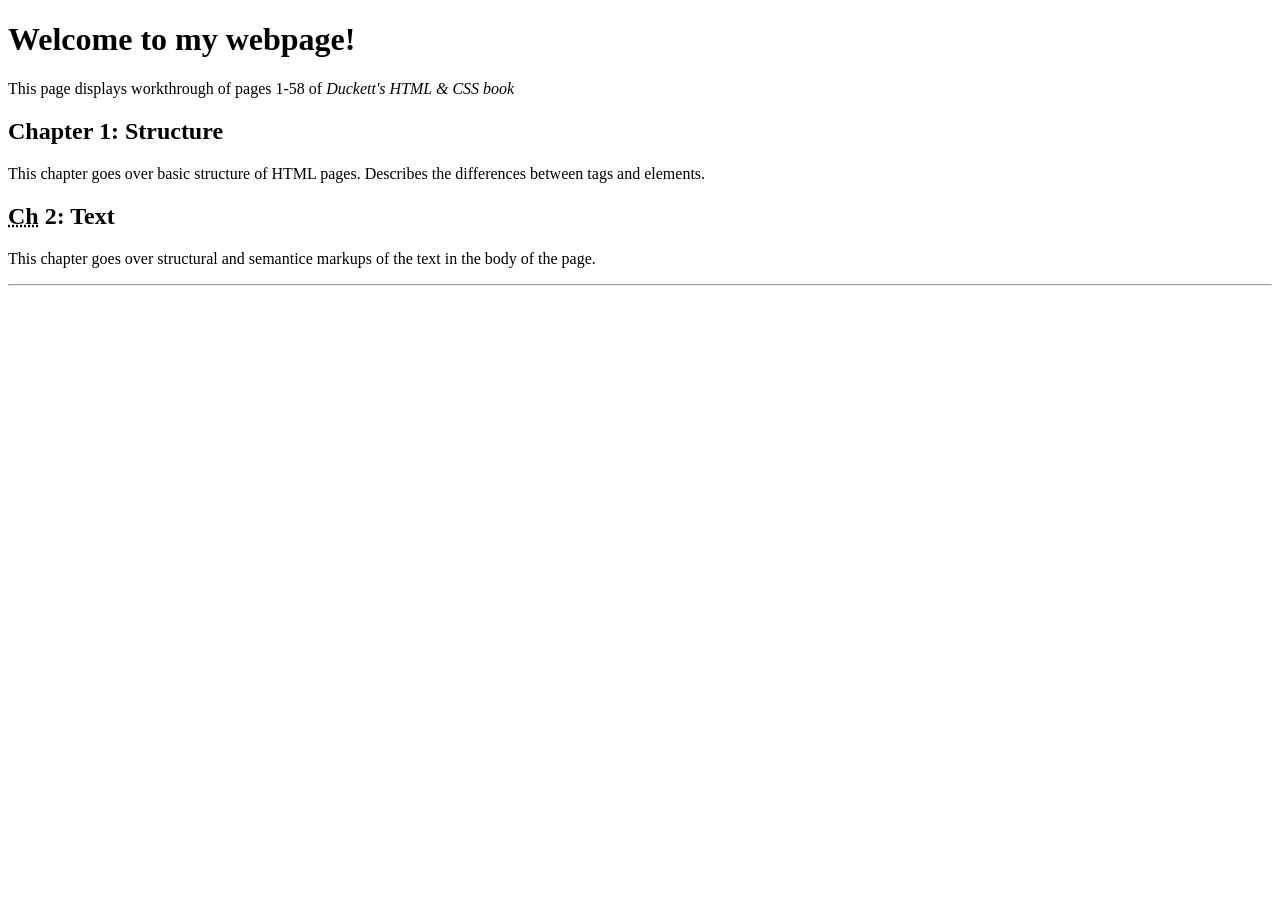
==== index.html @ e28eed60 "Creating webpage so a user can view Project name. #3" ====
<!DOCTYPE html>
<html>
  <head>
    <meta charset="utf-8">
    <title>Julio Project-One Webpage</title>
  </head>
  <body>
    <h1><b>Welcome to my webpage!</b></h1>
    <p>This page displays workthrough of pages 1-58
      of <i>Duckett's HTML & CSS book</i></p>
      <h2>Chapter 1: Structure</h2>
      <p>This chapter goes over basic structure of HTML pages.  Describes the differences between tags and elements.</p>
      <h2><abbr title="Chapter">Ch</abbr> 2: Text</h2>
      <p>This chapter goes over structural and semantice markups of the text in the body of the page.</p>
      <hr />
  </body>
</html>
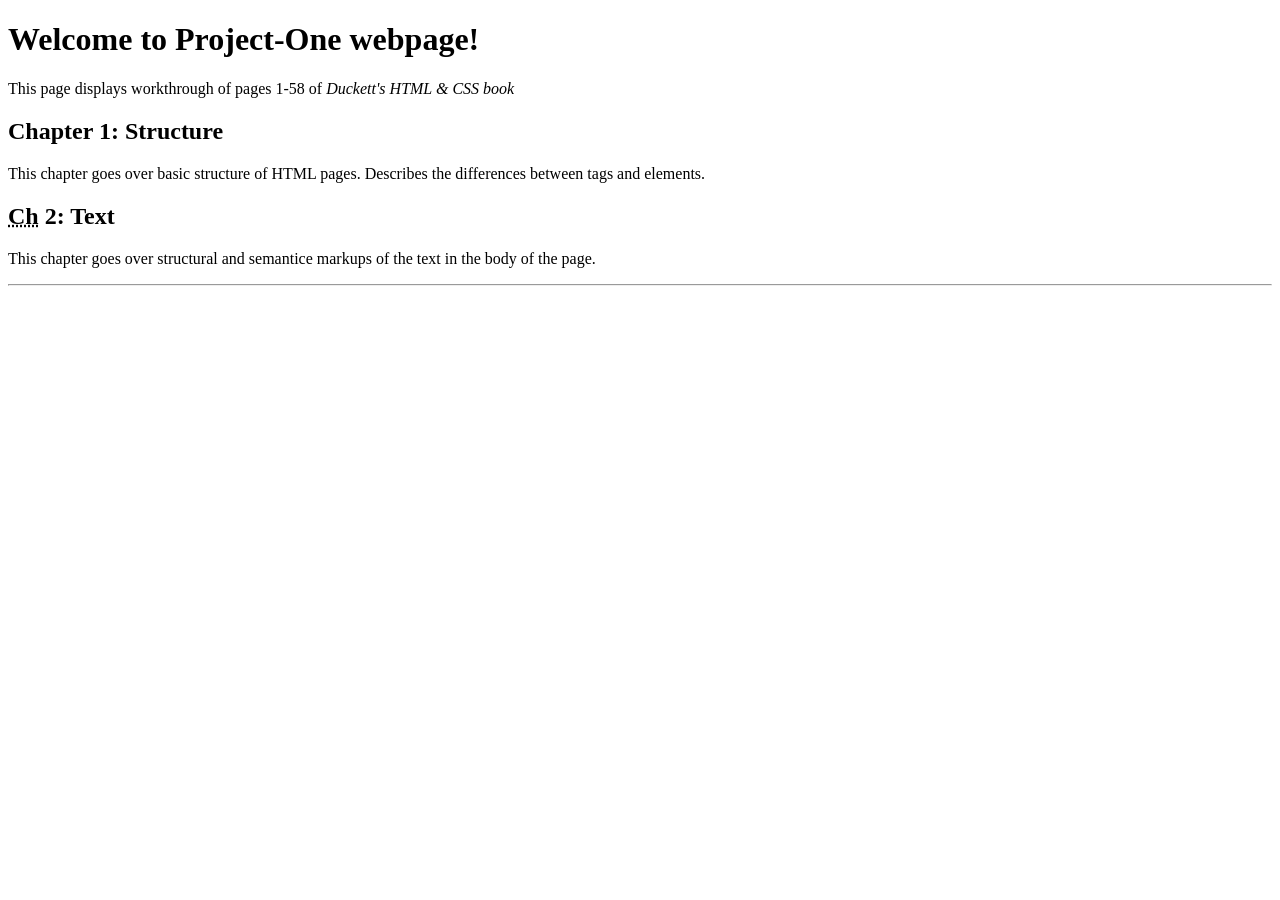
==== commit ce5c5b55: "Creating webpage so user can view project name. #3" ====
--- a/index.html
+++ b/index.html
@@ -5,7 +5,7 @@
     <title>Julio Project-One Webpage</title>
   </head>
   <body>
-    <h1><b>Welcome to my webpage!</b></h1>
+    <h1><b>Welcome to Project-One webpage!</b></h1>
     <p>This page displays workthrough of pages 1-58
       of <i>Duckett's HTML & CSS book</i></p>
       <h2>Chapter 1: Structure</h2>
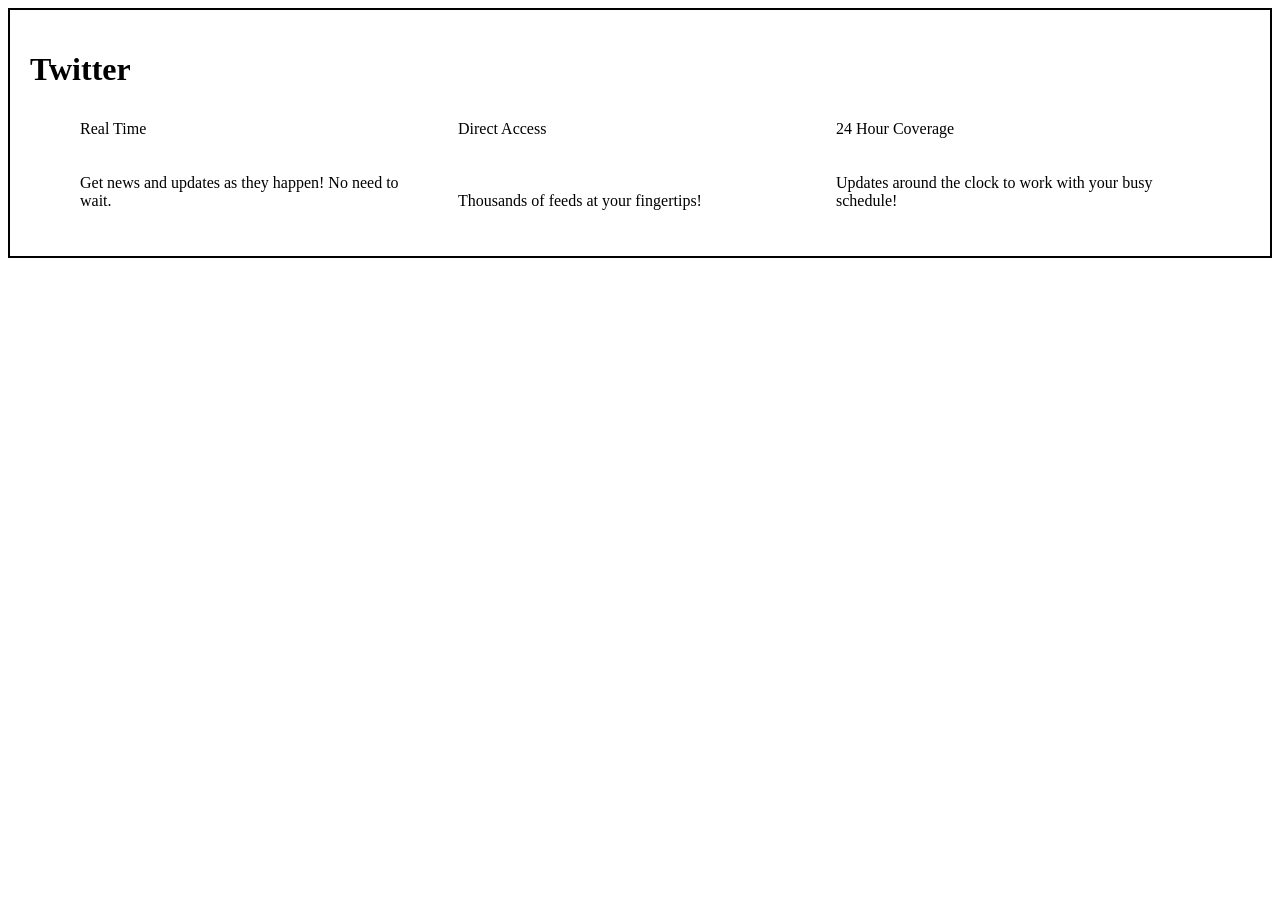
==== commit 768b5e79: "Moved content to index.html and removed features.html. #5" ====
--- a/index.html
+++ b/index.html
@@ -2,16 +2,24 @@
 <html>
   <head>
     <meta charset="utf-8">
-    <title>Julio Project-One Webpage</title>
+    <title>Key Features</title>
+    <link rel="stylesheet" href="default.css" type="text/css" title="no title">
   </head>
   <body>
-    <h1><b>Welcome to Project-One webpage!</b></h1>
-    <p>This page displays workthrough of pages 1-58
-      of <i>Duckett's HTML & CSS book</i></p>
-      <h2>Chapter 1: Structure</h2>
-      <p>This chapter goes over basic structure of HTML pages.  Describes the differences between tags and elements.</p>
-      <h2><abbr title="Chapter">Ch</abbr> 2: Text</h2>
-      <p>This chapter goes over structural and semantice markups of the text in the body of the page.</p>
-      <hr />
+    <h1>Twitter</h1>
+    <div class="header">
+      <ul>
+      <li>Real Time</li>
+      <li>Direct Access</li>
+      <li>24 Hour Coverage</li>
+      </ul>
+    </div>
+    <div class="details">
+      <ul>
+      <li>Get news and updates as they happen! No need to wait.</li>
+      <li>Thousands of feeds at your fingertips!</li>
+      <li>Updates around the clock to work with your busy schedule!</li>
+    </ul>
+    </div>
   </body>
 </html>
--- a/default.css
+++ b/default.css
@@ -0,0 +1,10 @@
+body {
+  border: 2px solid black;
+  padding: 20px;
+}
+
+li {
+  display: inline-block;
+  width: 30%;
+  margin: 10px;
+}
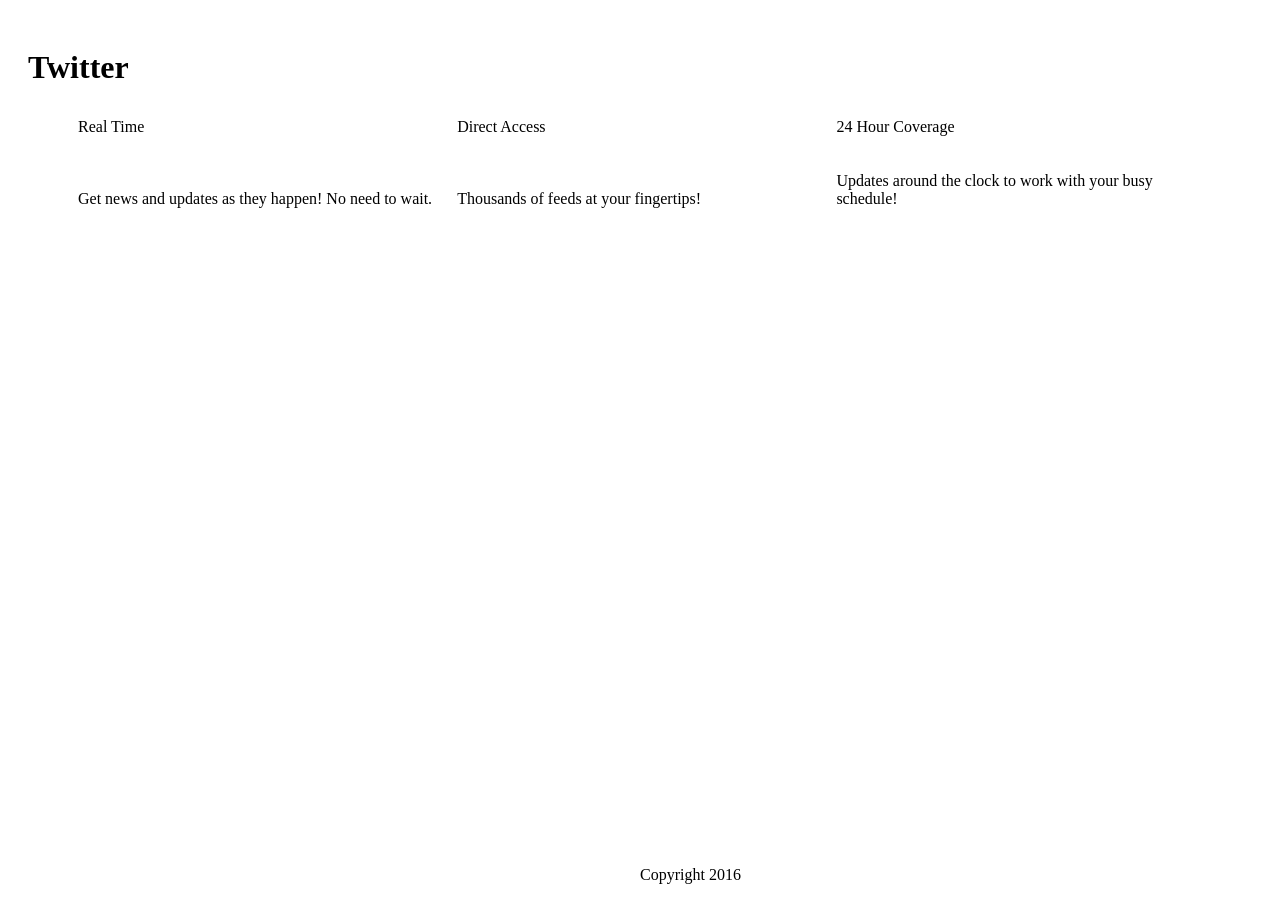
==== commit f991c164: "Added copyright notice. #7" ====
--- a/index.html
+++ b/index.html
@@ -21,5 +21,6 @@
       <li>Updates around the clock to work with your busy schedule!</li>
     </ul>
     </div>
+    <p class="copyright">Copyright 2016</p>
   </body>
 </html>
--- a/default.css
+++ b/default.css
@@ -1,5 +1,4 @@
 body {
-  border: 2px solid black;
   padding: 20px;
 }
 
@@ -8,3 +7,8 @@
   width: 30%;
   margin: 10px;
 }
+.copyright {
+  position: absolute;
+  bottom: 0px;
+  left: 50%;
+}
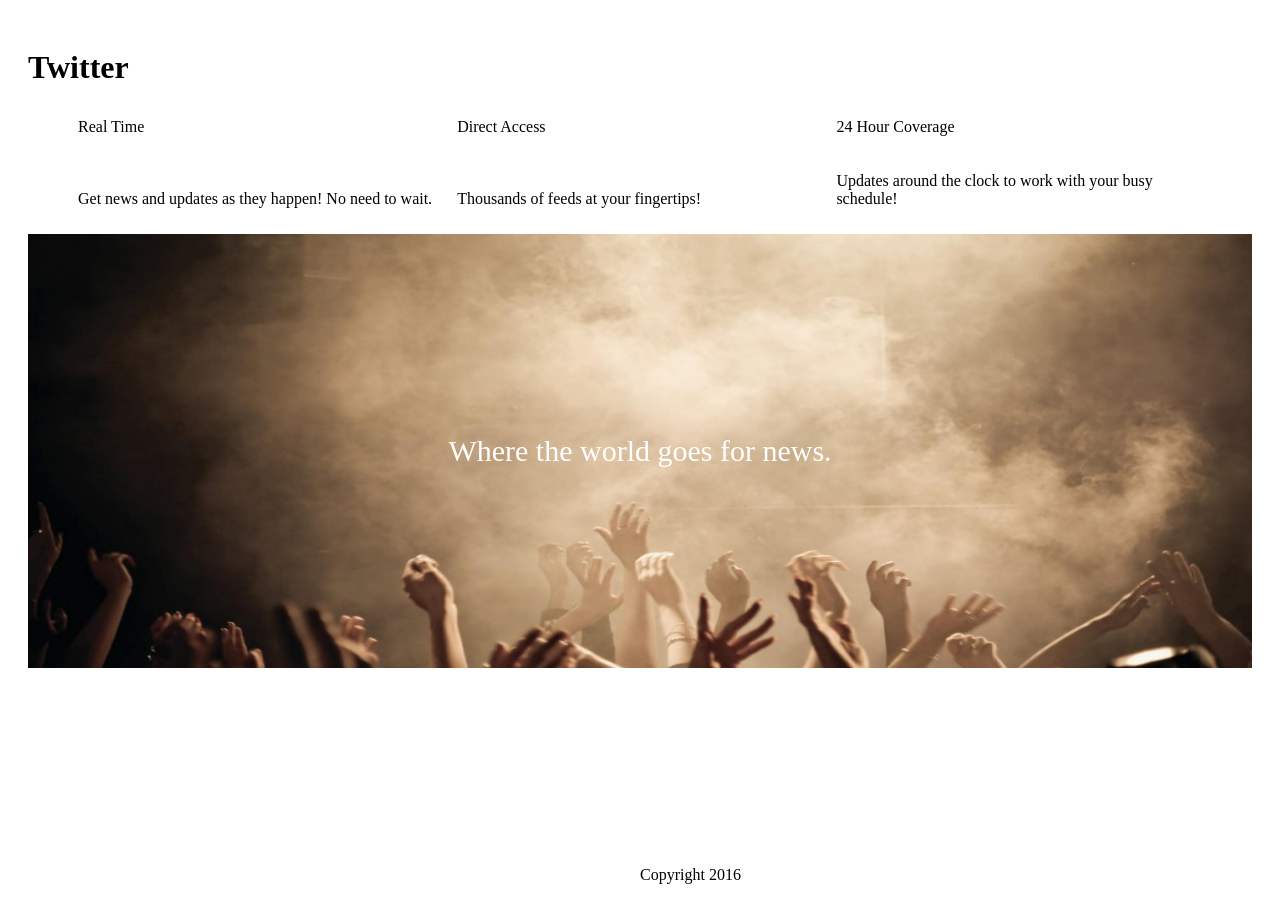
==== commit b9048835: "Added image and text so users can view slogan. #9" ====
--- a/index.html
+++ b/index.html
@@ -21,6 +21,11 @@
       <li>Updates around the clock to work with your busy schedule!</li>
     </ul>
     </div>
+    <div class="crowdimg">
+      <div class="imgdesc">
+      Where the world goes for news.
+      </div>
+    </div>
     <p class="copyright">Copyright 2016</p>
   </body>
 </html>
--- a/default.css
+++ b/default.css
@@ -12,3 +12,16 @@
   bottom: 0px;
   left: 50%;
 }
+.crowdimg {
+  background-image: url("crowdimage.png");
+  background-size: cover;
+  position: relative;
+  background-position: center;
+}
+.imgdesc {
+  color: white;
+  font-size: 30px;
+  text-align: center;
+  padding-top: 200px;
+  padding-bottom: 200px;
+}
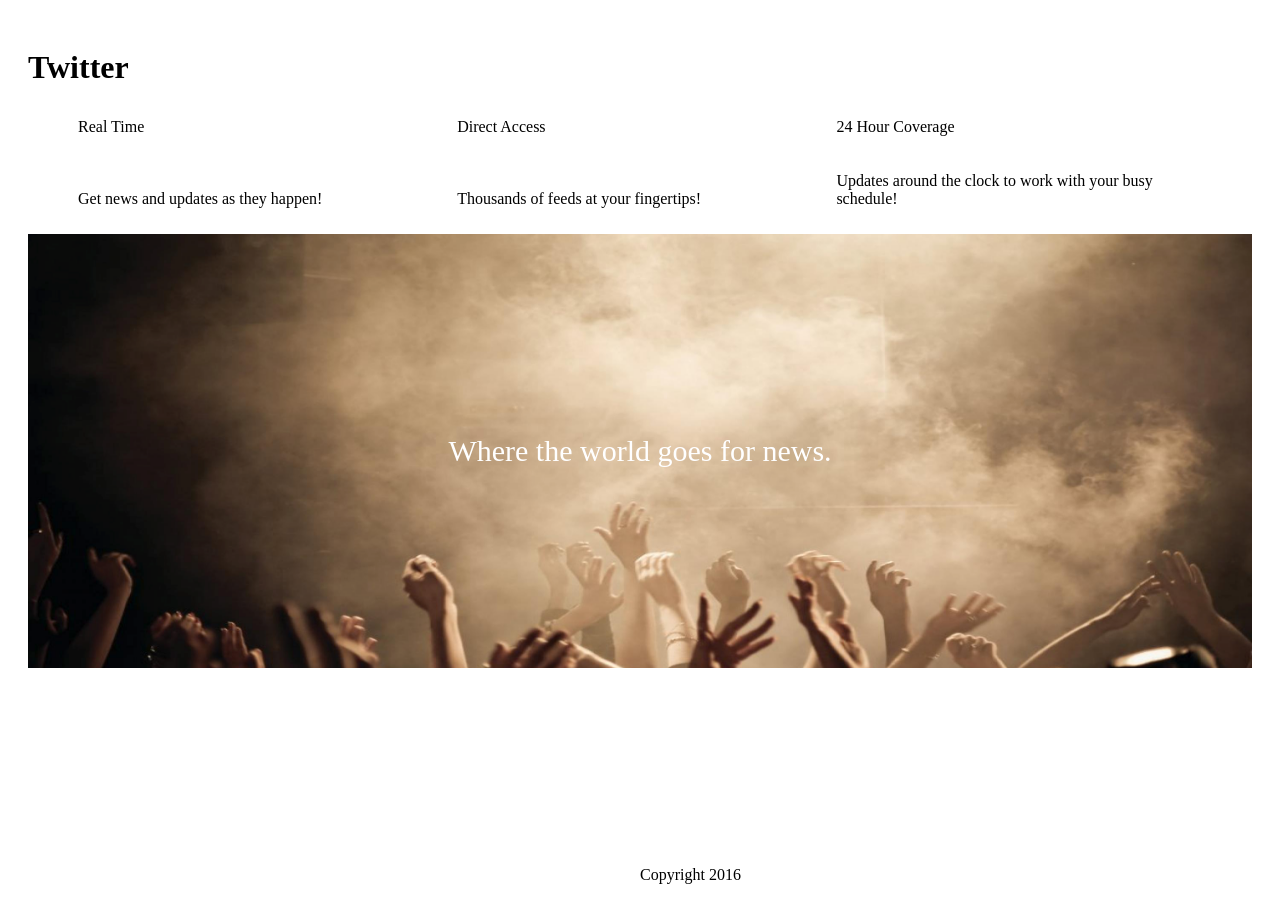
==== commit a707b7da: "Added image and text so user can view slogan. #9" ====
--- a/index.html
+++ b/index.html
@@ -16,7 +16,7 @@
     </div>
     <div class="details">
       <ul>
-      <li>Get news and updates as they happen! No need to wait.</li>
+      <li>Get news and updates as they happen!</li>
       <li>Thousands of feeds at your fingertips!</li>
       <li>Updates around the clock to work with your busy schedule!</li>
     </ul>
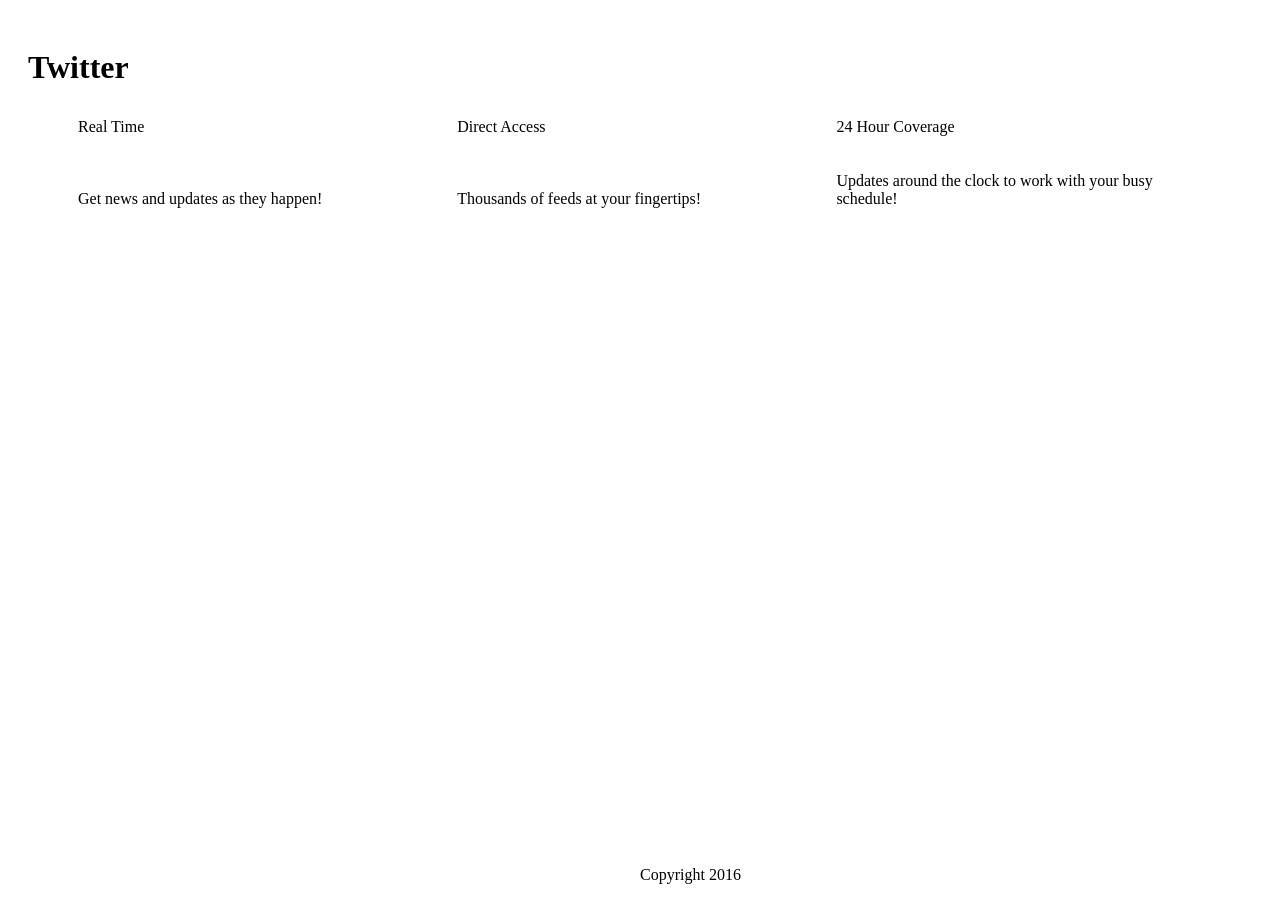
==== commit 3e2a0e6d: "Added indents for the HTML child elements and lines between CSS selectors. #9" ====
--- a/index.html
+++ b/index.html
@@ -9,17 +9,17 @@
     <h1>Twitter</h1>
     <div class="header">
       <ul>
-      <li>Real Time</li>
-      <li>Direct Access</li>
-      <li>24 Hour Coverage</li>
+        <li>Real Time</li>
+        <li>Direct Access</li>
+        <li>24 Hour Coverage</li>
       </ul>
     </div>
     <div class="details">
       <ul>
-      <li>Get news and updates as they happen!</li>
-      <li>Thousands of feeds at your fingertips!</li>
-      <li>Updates around the clock to work with your busy schedule!</li>
-    </ul>
+        <li>Get news and updates as they happen!</li>
+        <li>Thousands of feeds at your fingertips!</li>
+        <li>Updates around the clock to work with your busy schedule!</li>
+      </ul>
     </div>
     <div class="crowdimg">
       <div class="imgdesc">
--- a/default.css
+++ b/default.css
@@ -7,17 +7,20 @@
   width: 30%;
   margin: 10px;
 }
+
 .copyright {
   position: absolute;
   bottom: 0px;
   left: 50%;
 }
+
 .crowdimg {
-  background-image: url("crowdimage.png");
+  background-image: url("https://rockstonesessions.com/wp-content/uploads/2015/11/Banner_01.jpg");
   background-size: cover;
   position: relative;
   background-position: center;
 }
+
 .imgdesc {
   color: white;
   font-size: 30px;
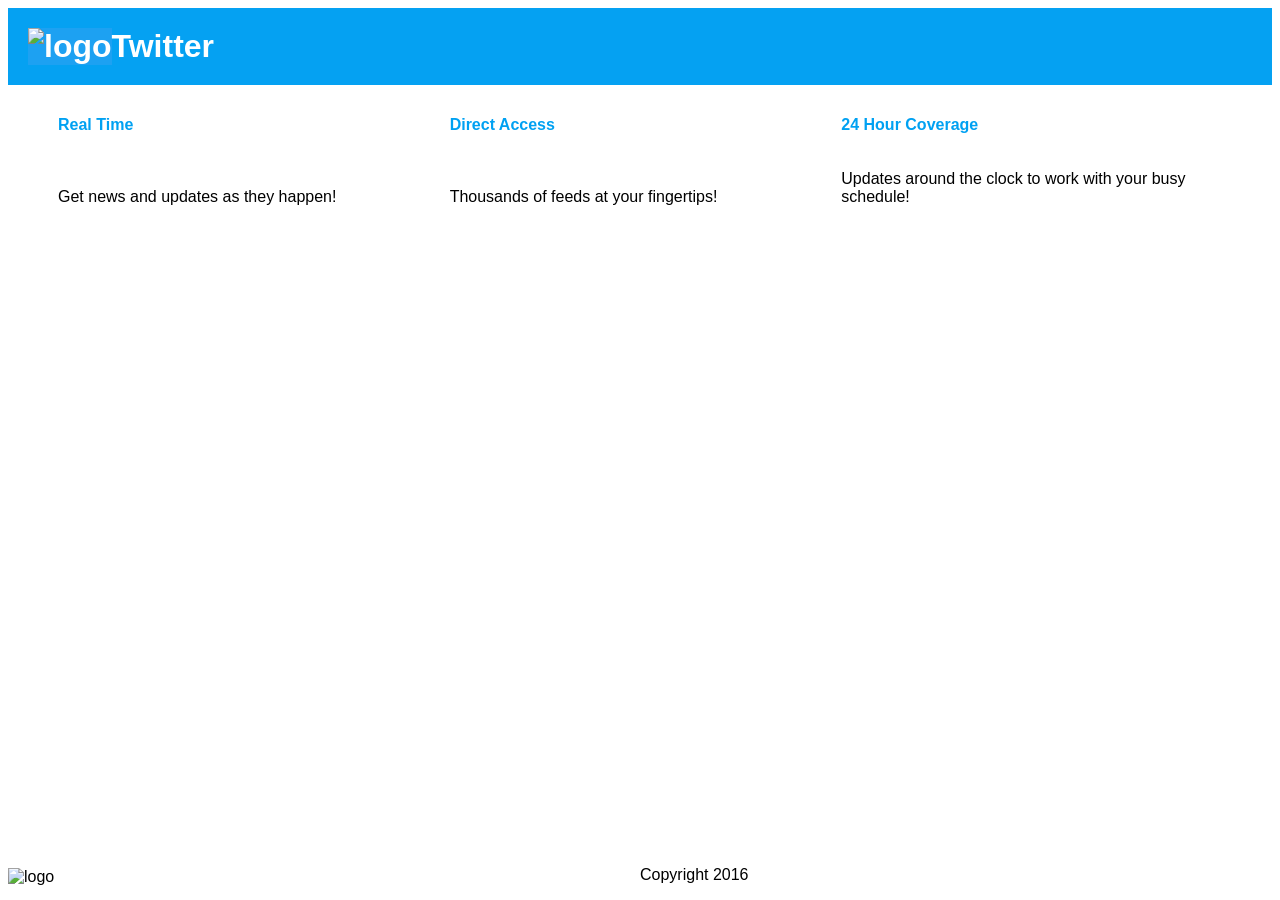
==== commit c968b665: "Added elements and styling to improve visual style. #11" ====
--- a/index.html
+++ b/index.html
@@ -6,7 +6,9 @@
     <link rel="stylesheet" href="default.css" type="text/css" title="no title">
   </head>
   <body>
-    <h1>Twitter</h1>
+    <h1>
+      <img src="http://www.southpaws.com.au/images/Twitter_logo_white_blue.png" alt="logo" class="big" />Twitter
+    </h1>
     <div class="header">
       <ul>
         <li>Real Time</li>
@@ -26,6 +28,7 @@
       Where the world goes for news.
       </div>
     </div>
+    <img src="https://www.seeklogo.net/wp-content/uploads/2014/12/twitter-logo-vector-download.jpg" alt="logo" class="small" />
     <p class="copyright">Copyright 2016</p>
   </body>
 </html>
--- a/default.css
+++ b/default.css
@@ -1,5 +1,5 @@
 body {
-  padding: 20px;
+  font-family: helvetica;
 }
 
 li {
@@ -8,8 +8,13 @@
   margin: 10px;
 }
 
+div.header {
+  font-weight: bold;
+  color: rgb(0,161,242);
+}
+
 .copyright {
-  position: absolute;
+  position: fixed;
   bottom: 0px;
   left: 50%;
 }
@@ -28,3 +33,25 @@
   padding-top: 200px;
   padding-bottom: 200px;
 }
+
+.small {
+  height: 32px;
+  position: fixed;
+  bottom: 0px;
+}
+
+h1 {
+  background-color: rgb(5,161,242);
+  color: white;
+  padding-top: 20px;
+  padding-bottom: 20px;
+  margin-top: 0px;
+  padding-left: 20px;
+
+}
+.big {
+  right: 0px;
+  top: 0px;
+  background-color: rgb(29,161,242);
+  height: 100px;
+}
